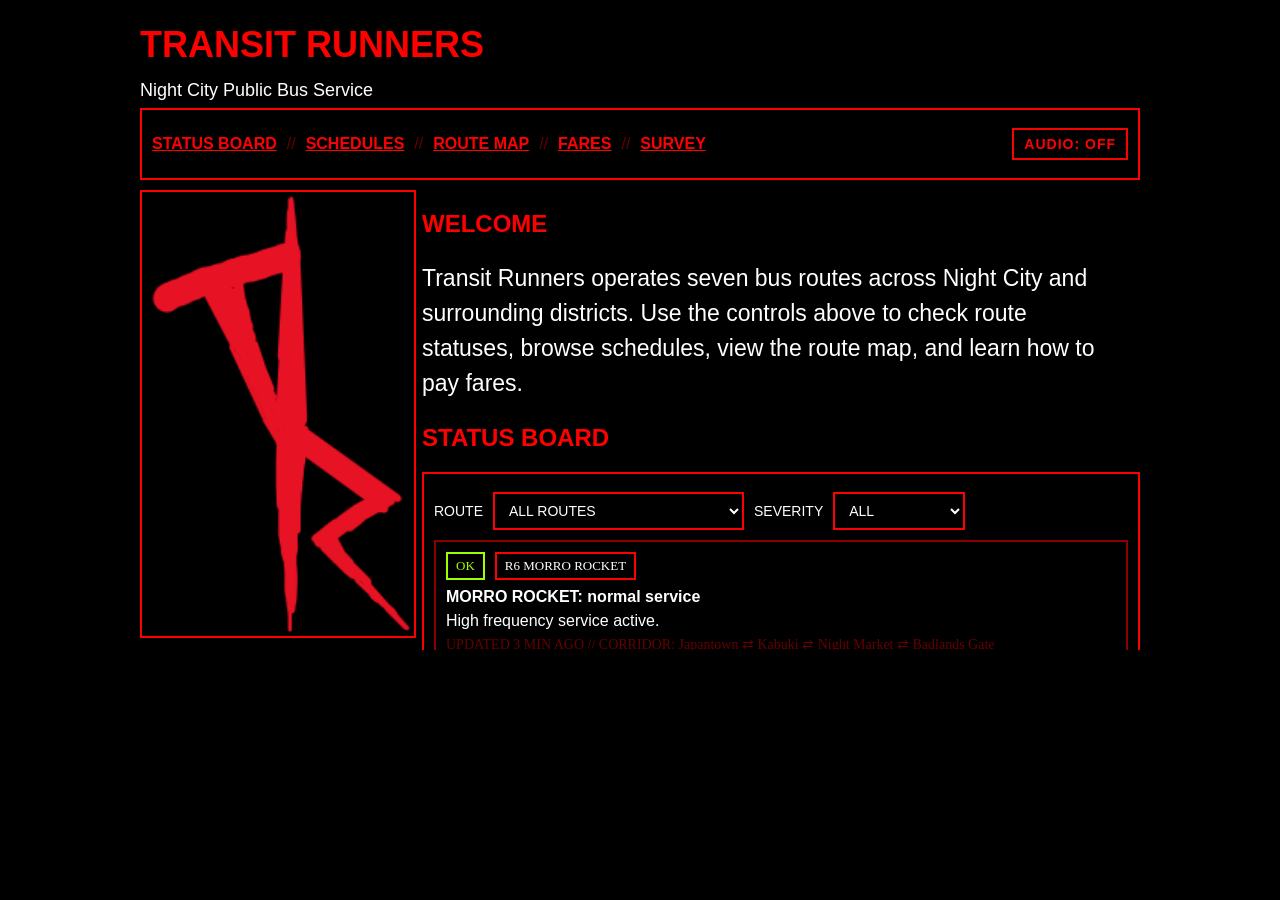
==== index.html @ 545f7b85 "Update index.html UPDATED PACIFICA COASTER" ====
<!doctype html>
<html lang="en">

<head>
  <meta charset="utf-8" />
  <meta name="viewport" content="width=device-width, initial-scale=1" />
  <title>Transit Runners // Night City</title>
  <link rel="stylesheet" href="./tr_styles.css" />
</head>

<body>

  <div class="header">

    <!-- Simple header banner (no external assets required) -->
    <div class="header-text">
      <h1>TRANSIT RUNNERS</h1>
      <p>Night City Public Bus Service</p>
      <div id="fareToast" class="fare-toast">
        Added to User Device.
      </div>
    </div>

    <!-- header ui -->
    <div class="ui">
      <div class="ui-row">
        <a href="#status" style="color:rgb(255, 0, 0);font-weight:700;">STATUS BOARD</a>
        <span style="color:rgb(100, 0, 0);">//</span>
        <a href="#schedules" style="color:rgb(255, 0, 0);font-weight:700;">SCHEDULES</a>
        <span style="color:rgb(100, 0, 0);">//</span>
        <a href="#map" style="color:rgb(255, 0, 0);font-weight:700;">ROUTE MAP</a>
        <span style="color:rgb(100, 0, 0);">//</span>
        <a href="#fares" style="color:rgb(255, 0, 0);font-weight:700;">FARES</a>
        <span style="color:rgb(100, 0, 0);">//</span>
        <a href="https://docs.google.com/forms/d/e/1FAIpQLSess6cT2jO8zzrvRsnrde0Fqf49QM35AOYgFdhbedmmpS8xSg/viewform?usp=dialog " style="color:rgb(255, 0, 0);font-weight:700;" 
        target="_blank" rel="noopener noreferrer">SURVEY</a>
        <button id="audioToggle" class="uiBtn" type="button" aria-pressed="false">AUDIO: OFF</button>
      </div>
      <audio id="bgm" preload="auto" loop>
        <source src="mondamusic-synthwave-retro-80s-491697.mp3" type="audio/mpeg">
      </audio>
    </div>
  </div>

  <!-- left image -->
    <div class="left-image">
        <img src="TR_Logo.png" alt="Transit Runners poster">
    </div>
    
  <main>
    <!-- Main column -->
    <section class="main-text">
      <div class="welcome-wrap">
        <h2>WELCOME</h2>
        <p>
          Transit Runners operates seven bus routes across Night City and surrounding districts.
          Use the controls above to check route statuses, browse schedules, view the route map, and learn how to pay fares.
        </p>
      </div>
    <!--section class="main-text">
      <h2>WELCOME</h2>
      <p>
        Transit Runners operates seven core bus routes across Night City and surrounding districts.
        Use the controls above to check route statuses, browse schedules, view the route map, and learn how to pay fares.
  </p-->
      
      <h2 id="status">STATUS BOARD</h2>
      <div class="ui">
        <div class="ui-row">
          <label for="filterRoute">ROUTE</label>
          <select id="filterRoute"></select>

          <label for="filterSeverity">SEVERITY</label>
          <select id="filterSeverity">
            <option value="ALL">ALL</option>
            <option value="OK">OK</option>
            <option value="ADVISORY">ADVISORY</option>
            <option value="DELAY">DELAY</option>
            <option value="SUSPENDED">SUSPENDED</option>
          </select>

        </div>

        <div id="board"></div>
       
      </div>

      <h2 id="schedules">ROUTE SCHEDULES</h2>
      <div class="ui">
        <div class="ui-row">
          <label for="routeSelect">ROUTE</label>
          <select id="routeSelect"></select>
        </div>

        <div class="meta" id="scheduleMeta"></div>

        <div class="tableWrap">
           <table id="scheduleTable"></table>
        </div>

      </div>

      <h2 id="map">SERVICE MAP</h2>
      <div class="map">
        <div class="mapStack" id="mapStack">
          <!-- Bottom map (revealed when slider is right) -->
          <img class="mapLayer mapBottom" src="NC_Map.png" alt="Base route map" />

          <!-- Top map (fades out as slider moves right) -->
          <img class="mapLayer mapTop" id="mapTop" src="NC_Map_nobus.png" alt="Overlay route map" />
        </div>

        <div class="mapSliderWrap">
          <span class="mapSide mapLeft">NCART</span>

          <input id="mapOpacity" type="range" min="0" max="100" value="0" />

          <span class="mapSide mapRight">BUS</span>
        </div>
      </div>

      <h2 id="fares">FARES AND PAYMENT</h2>
      <div class="ui">
        <div class="fare-buttons">
            <span class="uiBtn fare-pill">ONE-WAY: €$ 0.75</span>
            <span class="uiBtn fare-pill">DAY PASS: €$ 3.00</span>
            <span class="uiBtn fare-pill">MONTHLY: €$ 45.00</span>
        </div>
        <p>
          <b style="color:rgb(255, 0, 0);">PAYMENT METHODS</b><br/>
          • Tripper Card: purchase and reload at Transit Runner Kiosks<br/>
          • QR Code: purchase ticket on Transit Runner Website<br/>
          • Cyberware Smart Link: direct Eurodollar transfer
        </p>
        <p>
          <b style="color:rgb(255, 0, 0);">INFORMATION</b><br/>
          Student and Senior Discount: €$ 0.25<br/>
          Daily fares capped at Day Pass rate
        </p>
        <p>
          <b style="color:rgb(255, 0, 0);">FARE EVADERS WILL BE SUBJECT TO ARREST</b>
        </p>   
      </div>

      <p id="bottom-text">TRANSIT RUNNERS //</p>
      <p id="bottom-text">CONNECTING PEOPLE LIKE YOU TO NIGHT CITY</p>
    </section>
  </main>

  <script>
    const $ = (s) => document.querySelector(s);
    const pad2 = (n) => String(n).padStart(2, "0");

    const routes = [
      { id:"R1", name:"WATSON WAGON", corridor:"Salinas ⇄ Longshore",
        stops:["SALINAS / RAYMOND","DRAKE / EISENHOWER","DRAKE / KNOLL","KENNEDY / LONGSHORE","INDUSTRIAL / INGOLSTADT","EISENHOWER / LONGSHORE","EISENHOWER / INDUSTRIAL","SALINAS / RAYMOND"],
        headways:{WEEKDAY:"30-35 min", WEEKEND:"12–15 min", NIGHT:"20–25 min"},
        timetable:{
          WEEKDAY:[
            ["00:00","00:15","00:20","00:25","00:35","00:47","00:52","01:00"],
            ["00:30","00:45","00:50","00:55","01:05","01:17","01:22","01:30"],
            ["01:05","01:20","01:25","01:30","01:40","01:52","01:57","02:05"],
            ["01:35","01:50","01:55","02:00","02:10","02:22","02:27","02:35"],
            ["02:10","02:25","02:30","02:35","02:45","02:57","03:02","03:10"],
            ["02:40","02:55","03:00","03:05","03:15","03:27","03:32","03:40"],
            ["03:15","03:30","03:35","03:40","03:50","04:02","04:07","04:15"],
            ["03:45","04:00","04:05","04:10","04:20","04:32","04:37","04:45"],
            ["04:20","04:35","04:40","04:45","04:55","05:07","05:12","05:20"],
            ["04:50","05:05","05:10","05:15","05:25","05:37","05:42","05:50"],
            ["05:25","05:40","05:45","05:50","06:00","06:12","06:17","06:25"],
            ["05:55","06:10","06:15","06:20","06:30","06:42","06:47","06:55"],
            ["06:30","06:45","06:50","06:55","07:05","07:17","07:22","07:30"],
            ["07:00","07:15","07:20","07:25","07:35","07:47","07:52","08:00"],
            ["07:35","07:50","07:55","08:00","08:10","08:22","08:27","08:35"],
            ["08:05","08:20","08:25","08:30","08:40","08:52","08:57","09:05"],
            ["08:40","08:55","09:00","09:05","09:15","09:27","09:32","09:40"],
            ["09:10","09:25","09:30","09:35","09:45","09:57","10:02","10:10"],
            ["09:45","10:00","10:05","10:10","10:20","10:32","10:37","10:45"],
            ["10:15","10:30","10:35","10:40","10:50","11:02","11:07","11:15"],
            ["10:50","11:05","11:10","11:15","11:25","11:37","11:42","11:50"],
            ["11:20","11:35","11:40","11:45","11:55","12:07","12:12","12:20"],
            ["11:55","12:10","12:15","12:20","12:30","12:42","12:47","12:55"],
            ["12:25","12:40","12:45","12:50","13:00","13:12","13:17","13:25"],
            ["13:00","13:15","13:20","13:25","13:35","13:47","13:52","14:00"],
            ["13:30","13:45","13:50","13:55","14:05","14:17","14:22","14:30"],
            ["14:05","14:20","14:25","14:30","14:40","14:52","14:57","15:05"],
            ["14:35","14:50","14:55","15:00","15:10","15:22","15:27","15:35"],
            ["15:10","15:25","15:30","15:35","15:45","15:57","16:02","16:10"],
            ["15:40","15:55","16:00","16:05","16:15","16:27","16:32","16:40"],
            ["16:15","16:30","16:35","16:40","16:50","17:02","17:07","17:15"],
            ["16:45","17:00","17:05","17:10","17:20","17:32","17:37","17:45"],
            ["17:20","17:35","17:40","17:45","17:55","18:07","18:12","18:20"],
            ["17:50","18:05","18:10","18:15","18:25","18:37","18:42","18:50"],
            ["18:25","18:40","18:45","18:50","19:00","19:12","19:17","19:25"],
            ["18:55","19:10","19:15","19:20","19:30","19:42","19:47","19:55"],
            ["19:30","19:45","19:50","19:55","20:05","20:17","20:22","20:30"],
            ["20:00","20:15","20:20","20:25","20:35","20:47","20:52","21:00"],
            ["20:35","20:50","20:55","21:00","21:10","21:22","21:27","21:35"],
            ["21:05","21:20","21:25","21:30","21:40","21:52","21:57","22:05"],
            ["21:40","21:55","22:00","22:05","22:15","22:27","22:32","22:40"],
            ["22:10","22:25","22:30","22:35","22:45","22:57","23:02","23:10"],
            ["22:45","23:00","23:05","23:10","23:20","23:32","23:37","23:45"],
            ["23:15","23:30","23:35","23:40","23:50","00:02","00:07","00:15"]
          ],
          WEEKEND:[["06:00","06:15","06:30","06:45","07:00","07:15"],["08:00","08:15","08:30","08:45","09:00","09:15"]],
          NIGHT:[["21:30","21:55","22:20","22:45","23:10","23:35"],["00:00","00:25","00:50","01:15","01:40","02:05"]],
        }
      },
      { id:"R2", name:"WESTBROOK CONNECTOR", corridor:"Grant ↔ Woodland",
        stops:["ACORN / GRANT","CHANNEL / MILAGRO","CHANNEL / ACORN","ACORN / WOODLAND","CHANNEL / ACORN","CHANNEL / MILAGRO","ACORN / GRANT"],
        headways:{WEEKDAY:"45-47 min", WEEKEND:"15–18 min", NIGHT:"25–30 min"},
        timetable:{
          WEEKDAY:[
            ["00:00","00:05","00:15","00:20","00:25","00:35","00:40"],
            ["00:45","00:50","01:00","01:05","01:10","01:20","01:25"],
            ["01:30","01:35","01:45","01:50","01:55","02:05","02:10"],
            ["02:15","02:20","02:30","02:35","02:40","02:50","02:55"],
            ["03:00","03:05","03:15","03:20","03:25","03:35","03:40"],
            ["03:45","03:50","04:00","04:05","04:10","04:20","04:25"],
            ["04:30","04:35","04:45","04:50","04:55","05:05","05:10"],
            ["05:15","05:20","05:30","05:35","05:40","05:50","05:55"],
            ["06:00","06:05","06:15","06:20","06:25","06:35","06:40"],
            ["06:45","06:50","07:00","07:05","07:10","07:20","07:25"],
            ["07:30","07:35","07:45","07:50","07:55","08:05","08:10"],
            ["08:15","08:20","08:30","08:35","08:40","08:50","08:55"],
            ["09:00","09:05","09:15","09:20","09:25","09:35","09:40"],
            ["09:45","09:50","10:00","10:05","10:10","10:20","10:25"],
            ["10:30","10:35","10:45","10:50","10:55","11:05","11:10"],
            ["11:15","11:20","11:30","11:35","11:40","11:50","11:55"],
            ["12:00","12:05","12:15","12:20","12:25","12:35","12:40"],
            ["12:45","12:50","13:00","13:05","13:10","13:20","13:25"],
            ["13:30","13:35","13:45","13:50","13:55","14:05","14:10"],
            ["14:15","14:20","14:30","14:35","14:40","14:50","14:55"],
            ["15:00","15:05","15:15","15:20","15:25","15:35","15:40"],
            ["15:45","15:50","16:00","16:05","16:10","16:20","16:25"],
            ["16:30","16:35","16:45","16:50","16:55","17:05","17:10"],
            ["17:15","17:20","17:30","17:35","17:40","17:50","17:55"],
            ["18:00","18:05","18:15","18:20","18:25","18:35","18:40"],
            ["18:45","18:50","19:00","19:05","19:10","19:20","19:25"],
            ["19:30","19:35","19:45","19:50","19:55","20:05","20:10"],
            ["20:15","20:20","20:30","20:35","20:40","20:50","20:55"],
            ["21:00","21:05","21:15","21:20","21:25","21:35","21:40"],
            ["21:45","21:50","22:00","22:05","22:10","22:20","22:25"],
            ["22:30","22:35","22:45","22:50","22:55","23:05","23:10"],
            ["23:15","23:20","23:30","23:35","23:40","23:50","23:55"]
          ],
          WEEKEND:[["06:10","06:28","06:46","07:04","07:22","07:40"],["10:00","10:18","10:36","10:54","11:12","11:30"]],
          NIGHT:[["21:40","22:10","22:40","23:10","23:40","00:10"],["00:40","01:10","01:40","02:10","02:40","03:10"]],
        }
      },
      { id:"R3", name:"BADLANDS BOMBER", corridor:"Grant ⇄ Rocky Ridge/Nomads",
        stops:["GRANT / PARDEY","GRANT / ACORDN","SEQUOIA / GLADSTONE","ROCKY RIDGE","NOMAD CAMP","SEQUOIA / GLADSTONE","GRANT / ACORDN","GRANT / PARDEY"],
        headways:{WEEKDAY:"20-24 min", WEEKEND:"—", NIGHT:"—"},
        timetable:{
          WEEKDAY:[
            ["00:00","00:03","00:10","00:25","00:35","00:45","00:52","00:55"],
            ["00:20","00:23","00:30","00:45","00:55","01:05","01:12","01:15"],
            ["00:40","00:43","00:50","01:05","01:15","01:25","01:32","01:35"],
            ["01:00","01:03","01:10","01:25","01:35","01:45","01:52","01:55"],
            ["01:20","01:23","01:30","01:45","01:55","02:05","02:12","02:15"],
            ["01:40","01:43","01:50","02:05","02:15","02:25","02:32","02:35"],
            ["02:00","02:03","02:10","02:25","02:35","02:45","02:52","02:55"],
            ["02:20","02:23","02:30","02:45","02:55","03:05","03:12","03:15"],
            ["02:40","02:43","02:50","03:05","03:15","03:25","03:32","03:35"],
            ["03:00","03:03","03:10","03:25","03:35","03:45","03:52","03:55"],
            ["03:20","03:23","03:30","03:45","03:55","04:05","04:12","04:15"],
            ["03:40","03:43","03:50","04:05","04:15","04:25","04:32","04:35"],
            ["04:00","04:03","04:10","04:25","04:35","04:45","04:52","04:55"],
            ["04:20","04:23","04:30","04:45","04:55","05:05","05:12","05:15"],
            ["04:40","04:43","04:50","05:05","05:15","05:25","05:32","05:35"],
            ["05:00","05:03","05:10","05:25","05:35","05:45","05:52","05:55"],
            ["05:20","05:23","05:30","05:45","05:55","06:05","06:12","06:15"],
            ["05:40","05:43","05:50","06:05","06:15","06:25","06:32","06:35"],
            ["06:00","06:03","06:10","06:25","06:35","06:45","06:52","06:55"],
            ["06:20","06:23","06:30","06:45","06:55","07:05","07:12","07:15"],
            ["06:40","06:43","06:50","07:05","07:15","07:25","07:32","07:35"],
            ["07:00","07:03","07:10","07:25","07:35","07:45","07:52","07:55"],
            ["07:20","07:23","07:30","07:45","07:55","08:05","08:12","08:15"],
            ["07:40","07:43","07:50","08:05","08:15","08:25","08:32","08:35"],
            ["08:00","08:03","08:10","08:25","08:35","08:45","08:52","08:55"],
            ["08:20","08:23","08:30","08:45","08:55","09:05","09:12","09:15"],
            ["08:40","08:43","08:50","09:05","09:15","09:25","09:32","09:35"],
            ["09:00","09:03","09:10","09:25","09:35","09:45","09:52","09:55"],
            ["09:20","09:23","09:30","09:45","09:55","10:05","10:12","10:15"],
            ["09:40","09:43","09:50","10:05","10:15","10:25","10:32","10:35"],
            ["10:00","10:03","10:10","10:25","10:35","10:45","10:52","10:55"],
            ["10:20","10:23","10:30","10:45","10:55","11:05","11:12","11:15"],
            ["10:40","10:43","10:50","11:05","11:15","11:25","11:32","11:35"],
            ["11:00","11:03","11:10","11:25","11:35","11:45","11:52","11:55"],
            ["11:20","11:23","11:30","11:45","11:55","12:05","12:12","12:15"],
            ["11:40","11:43","11:50","12:05","12:15","12:25","12:32","12:35"],
            ["12:00","12:03","12:10","12:25","12:35","12:45","12:52","12:55"],
            ["12:20","12:23","12:30","12:45","12:55","13:05","13:12","13:15"],
            ["12:40","12:43","12:50","13:05","13:15","13:25","13:32","13:35"],
            ["13:00","13:03","13:10","13:25","13:35","13:45","13:52","13:55"],
            ["13:20","13:23","13:30","13:45","13:55","14:05","14:12","14:15"],
            ["13:40","13:43","13:50","14:05","14:15","14:25","14:32","14:35"],
            ["14:00","14:03","14:10","14:25","14:35","14:45","14:52","14:55"],
            ["14:20","14:23","14:30","14:45","14:55","15:05","15:12","15:15"],
            ["14:40","14:43","14:50","15:05","15:15","15:25","15:32","15:35"],
            ["15:00","15:03","15:10","15:25","15:35","15:45","15:52","15:55"],
            ["15:20","15:23","15:30","15:45","15:55","16:05","16:12","16:15"],
            ["15:40","15:43","15:50","16:05","16:15","16:25","16:32","16:35"],
            ["16:00","16:03","16:10","16:25","16:35","16:45","16:52","16:55"],
            ["16:20","16:23","16:30","16:45","16:55","17:05","17:12","17:15"],
            ["16:40","16:43","16:50","17:05","17:15","17:25","17:32","17:35"],
            ["17:00","17:03","17:10","17:25","17:35","17:45","17:52","17:55"],
            ["17:20","17:23","17:30","17:45","17:55","18:05","18:12","18:15"],
            ["17:40","17:43","17:50","18:05","18:15","18:25","18:32","18:35"],
            ["18:00","18:03","18:10","18:25","18:35","18:45","18:52","18:55"],
            ["18:20","18:23","18:30","18:45","18:55","19:05","19:12","19:15"],
            ["18:40","18:43","18:50","19:05","19:15","19:25","19:32","19:35"],
            ["19:00","19:03","19:10","19:25","19:35","19:45","19:52","19:55"],
            ["19:20","19:23","19:30","19:45","19:55","20:05","20:12","20:15"],
            ["19:40","19:43","19:50","20:05","20:15","20:25","20:32","20:35"],
            ["20:00","20:03","20:10","20:25","20:35","20:45","20:52","20:55"],
            ["20:20","20:23","20:30","20:45","20:55","21:05","21:12","21:15"],
            ["20:40","20:43","20:50","21:05","21:15","21:25","21:32","21:35"],
            ["21:00","21:03","21:10","21:25","21:35","21:45","21:52","21:55"],
            ["21:20","21:23","21:30","21:45","21:55","22:05","22:12","22:15"],
            ["21:40","21:43","21:50","22:05","22:15","22:25","22:32","22:35"],
            ["22:00","22:03","22:10","22:25","22:35","22:45","22:52","22:55"],
            ["22:20","22:23","22:30","22:45","22:55","23:05","23:12","23:15"],
            ["22:40","22:43","22:50","23:05","23:15","23:25","23:32","23:35"],
            ["23:00","23:03","23:10","23:25","23:35","23:45","23:52","23:55"],
            ["23:20","23:23","23:30","23:45","23:55","00:05","00:12","00:15"],
            ["23:40","23:43","23:50","00:05","00:15","00:25","00:32","00:35"]
          ],
          WEEKEND:[["08:00","08:20","08:40","09:00"],["10:40","11:00","11:20","11:40"]],
          NIGHT:[["—","—","—","—"]],
        }
      },
      { id:"R4", name:"SANTO DOMINGO LOOP", corridor:"MLK ⇄ Gibson",
        stops:["MLK / MALLAGRA","GLADSTONE / VENICE","PHEASANT / CARSON","WOODHAVEN / GIBSON","CARSEN / GIBSON", "MLK / MALLAGRA"],
        headways:{WEEKDAY:"35-40 min", WEEKEND:"18 min", NIGHT:"30 min"},
        timetable:{
          WEEKDAY:[
                  ["00:00","00:05","00:12","00:19","00:25","00:30"],
                  ["00:35","00:40","00:47","00:54","01:00","01:05"],
                  ["01:10","01:15","01:22","01:29","01:35","01:40"],
                  ["01:45","01:50","01:57","02:04","02:10","02:15"],
                  ["02:20","02:25","02:32","02:39","02:45","02:50"],
                  ["02:55","03:00","03:07","03:14","03:20","03:25"],
                  ["03:30","03:35","03:42","03:49","03:55","04:00"],
                  ["04:05","04:10","04:17","04:24","04:30","04:35"],
                  ["04:40","04:45","04:52","04:59","05:05","05:10"],
                  ["05:15","05:20","05:27","05:34","05:40","05:45"],
                  ["05:50","05:55","06:02","06:09","06:15","06:20"],
                  ["06:25","06:30","06:37","06:44","06:50","06:55"],
                  ["07:00","07:05","07:12","07:19","07:25","07:30"],
                  ["07:35","07:40","07:47","07:54","08:00","08:05"],
                  ["08:10","08:15","08:22","08:29","08:35","08:40"],
                  ["08:45","08:50","08:57","09:04","09:10","09:15"],
                  ["09:20","09:25","09:32","09:39","09:45","09:50"],
                  ["09:55","10:00","10:07","10:14","10:20","10:25"],
                  ["10:30","10:35","10:42","10:49","10:55","11:00"],
                  ["11:05","11:10","11:17","11:24","11:30","11:35"],
                  ["11:40","11:45","11:52","11:59","12:05","12:10"],
                  ["12:15","12:20","12:27","12:34","12:40","12:45"],
                  ["12:50","12:55","13:02","13:09","13:15","13:20"],
                  ["13:25","13:30","13:37","13:44","13:50","13:55"],
                  ["14:00","14:05","14:12","14:19","14:25","14:30"],
                  ["14:35","14:40","14:47","14:54","15:00","15:05"],
                  ["15:10","15:15","15:22","15:29","15:35","15:40"],
                  ["15:45","15:50","15:57","16:04","16:10","16:15"],
                  ["16:20","16:25","16:32","16:39","16:45","16:50"],
                  ["16:55","17:00","17:07","17:14","17:20","17:25"],
                  ["17:30","17:35","17:42","17:49","17:55","18:00"],
                  ["18:05","18:10","18:17","18:24","18:30","18:35"],
                  ["18:40","18:45","18:52","18:59","19:05","19:10"],
                  ["19:15","19:20","19:27","19:34","19:40","19:45"],
                  ["19:50","19:55","20:02","20:09","20:15","20:20"],
                  ["20:25","20:30","20:37","20:44","20:50","20:55"],
                  ["21:00","21:05","21:12","21:19","21:25","21:30"],
                  ["21:35","21:40","21:47","21:54","22:00","22:05"],
                  ["22:10","22:15","22:22","22:29","22:35","22:40"],
                  ["22:45","22:50","22:57","23:04","23:10","23:15"],
                  ["23:20","23:25","23:32","23:39","23:45","23:50"]
                  ],
          WEEKEND:[["06:30","06:48","07:06","07:24","07:42"],["11:00","11:18","11:36","11:54","12:12"]],
          NIGHT:[["22:00","22:30","23:00","23:30","00:00"],["00:30","01:00","01:30","02:00","02:30"]],
        }
      },
      { id:"R5", name:"PACIFICA COASTER", corridor:"Petrochem ⇄ Biotechnica ⇄ Potomac",
        stops:["PETROCHEM STADIUM","PACIFIC / ROCKAWAY","PACIFIC / ECDM","BIOTECHNICA FLATS","PACIFIC / ECDM",
               "APPIAN / SUNSET","ROCKWAK / POTOMAC","POTOMAC / PACIFIC","STONEBEACH / RIO BENITO","PETROCHEM STADIUM"],
        headways:{WEEKDAY:"20–23 min", WEEKEND:"10–12 min", NIGHT:"18–22 min"},
        timetable:{
          WEEKDAY:[
            ["00:00","00:02","00:07","00:10","00:30","00:33","00:38","00:40","00:42","00:45","00:50"],
            ["00:20","00:22","00:27","00:30","00:50","00:53","00:58","01:00","01:02","01:05","01:10"],
            ["00:40","00:42","00:47","00:50","01:10","01:13","01:18","01:20","01:22","01:25","01:30"],
            ["01:00","01:02","01:07","01:10","01:30","01:33","01:38","01:40","01:42","01:45","01:50"],
            ["01:20","01:22","01:27","01:30","01:50","01:53","01:58","02:00","02:02","02:05","02:10"],
            ["01:40","01:42","01:47","01:50","02:10","02:13","02:18","02:20","02:22","02:25","02:30"],
            ["02:00","02:02","02:07","02:10","02:30","02:33","02:38","02:40","02:42","02:45","02:50"],
            ["02:20","02:22","02:27","02:30","02:50","02:53","02:58","03:00","03:02","03:05","03:10"],
            ["02:40","02:42","02:47","02:50","03:10","03:13","03:18","03:20","03:22","03:25","03:30"],
            ["03:00","03:02","03:07","03:10","03:30","03:33","03:38","03:40","03:42","03:45","03:50"],
            ["03:20","03:22","03:27","03:30","03:50","03:53","03:58","04:00","04:02","04:05","04:10"],
            ["03:40","03:42","03:47","03:50","04:10","04:13","04:18","04:20","04:22","04:25","04:30"],
            ["04:00","04:02","04:07","04:10","04:30","04:33","04:38","04:40","04:42","04:45","04:50"],
            ["04:20","04:22","04:27","04:30","04:50","04:53","04:58","05:00","05:02","05:05","05:10"],
            ["04:40","04:42","04:47","04:50","05:10","05:13","05:18","05:20","05:22","05:25","05:30"],
            ["05:00","05:02","05:07","05:10","05:30","05:33","05:38","05:40","05:42","05:45","05:50"],
            ["05:20","05:22","05:27","05:30","05:50","05:53","05:58","06:00","06:02","06:05","06:10"],
            ["05:40","05:42","05:47","05:50","06:10","06:13","06:18","06:20","06:22","06:25","06:30"],
            ["06:00","06:02","06:07","06:10","06:30","06:33","06:38","06:40","06:42","06:45","06:50"],
            ["06:20","06:22","06:27","06:30","06:50","06:53","06:58","07:00","07:02","07:05","07:10"],
            ["06:40","06:42","06:47","06:50","07:10","07:13","07:18","07:20","07:22","07:25","07:30"],
            ["07:00","07:02","07:07","07:10","07:30","07:33","07:38","07:40","07:42","07:45","07:50"],
            ["07:20","07:22","07:27","07:30","07:50","07:53","07:58","08:00","08:02","08:05","08:10"],
            ["07:40","07:42","07:47","07:50","08:10","08:13","08:18","08:20","08:22","08:25","08:30"],
            ["08:00","08:02","08:07","08:10","08:30","08:33","08:38","08:40","08:42","08:45","08:50"],
            ["08:20","08:22","08:27","08:30","08:50","08:53","08:58","09:00","09:02","09:05","09:10"],
            ["08:40","08:42","08:47","08:50","09:10","09:13","09:18","09:20","09:22","09:25","09:30"],
            ["09:00","09:02","09:07","09:10","09:30","09:33","09:38","09:40","09:42","09:45","09:50"],
            ["09:20","09:22","09:27","09:30","09:50","09:53","09:58","10:00","10:02","10:05","10:10"],
            ["09:40","09:42","09:47","09:50","10:10","10:13","10:18","10:20","10:22","10:25","10:30"],
            ["10:00","10:02","10:07","10:10","10:30","10:33","10:38","10:40","10:42","10:45","10:50"],
            ["10:20","10:22","10:27","10:30","10:50","10:53","10:58","11:00","11:02","11:05","11:10"],
            ["10:40","10:42","10:47","10:50","11:10","11:13","11:18","11:20","11:22","11:25","11:30"],
            ["11:00","11:02","11:07","11:10","11:30","11:33","11:38","11:40","11:42","11:45","11:50"],
            ["11:20","11:22","11:27","11:30","11:50","11:53","11:58","12:00","12:02","12:05","12:10"],
            ["11:40","11:42","11:47","11:50","12:10","12:13","12:18","12:20","12:22","12:25","12:30"],
            ["12:00","12:02","12:07","12:10","12:30","12:33","12:38","12:40","12:42","12:45","12:50"],
            ["12:20","12:22","12:27","12:30","12:50","12:53","12:58","13:00","13:02","13:05","13:10"],
            ["12:40","12:42","12:47","12:50","13:10","13:13","13:18","13:20","13:22","13:25","13:30"],
            ["13:00","13:02","13:07","13:10","13:30","13:33","13:38","13:40","13:42","13:45","13:50"],
            ["13:20","13:22","13:27","13:30","13:50","13:53","13:58","14:00","14:02","14:05","14:10"],
            ["13:40","13:42","13:47","13:50","14:10","14:13","14:18","14:20","14:22","14:25","14:30"],
            ["14:00","14:02","14:07","14:10","14:30","14:33","14:38","14:40","14:42","14:45","14:50"],
            ["14:20","14:22","14:27","14:30","14:50","14:53","14:58","15:00","15:02","15:05","15:10"],
            ["14:40","14:42","14:47","14:50","15:10","15:13","15:18","15:20","15:22","15:25","15:30"],
            ["15:00","15:02","15:07","15:10","15:30","15:33","15:38","15:40","15:42","15:45","15:50"],
            ["15:20","15:22","15:27","15:30","15:50","15:53","15:58","16:00","16:02","16:05","16:10"],
            ["15:40","15:42","15:47","15:50","16:10","16:13","16:18","16:20","16:22","16:25","16:30"],
            ["16:00","16:02","16:07","16:10","16:30","16:33","16:38","16:40","16:42","16:45","16:50"],
            ["16:20","16:22","16:27","16:30","16:50","16:53","16:58","17:00","17:02","17:05","17:10"],
            ["16:40","16:42","16:47","16:50","17:10","17:13","17:18","17:20","17:22","17:25","17:30"],
            ["17:00","17:02","17:07","17:10","17:30","17:33","17:38","17:40","17:42","17:45","17:50"],
            ["17:20","17:22","17:27","17:30","17:50","17:53","17:58","18:00","18:02","18:05","18:10"],
            ["17:40","17:42","17:47","17:50","18:10","18:13","18:18","18:20","18:22","18:25","18:30"],
            ["18:00","18:02","18:07","18:10","18:30","18:33","18:38","18:40","18:42","18:45","18:50"],
            ["18:20","18:22","18:27","18:30","18:50","18:53","18:58","19:00","19:02","19:05","19:10"],
            ["18:40","18:42","18:47","18:50","19:10","19:13","19:18","19:20","19:22","19:25","19:30"],
            ["19:00","19:02","19:07","19:10","19:30","19:33","19:38","19:40","19:42","19:45","19:50"],
            ["19:20","19:22","19:27","19:30","19:50","19:53","19:58","20:00","20:02","20:05","20:10"],
            ["19:40","19:42","19:47","19:50","20:10","20:13","20:18","20:20","20:22","20:25","20:30"],
            ["20:00","20:02","20:07","20:10","20:30","20:33","20:38","20:40","20:42","20:45","20:50"],
            ["20:20","20:22","20:27","20:30","20:50","20:53","20:58","21:00","21:02","21:05","21:10"],
            ["20:40","20:42","20:47","20:50","21:10","21:13","21:18","21:20","21:22","21:25","21:30"],
            ["21:00","21:02","21:07","21:10","21:30","21:33","21:38","21:40","21:42","21:45","21:50"],
            ["21:20","21:22","21:27","21:30","21:50","21:53","21:58","22:00","22:02","22:05","22:10"],
            ["21:40","21:42","21:47","21:50","22:10","22:13","22:18","22:20","22:22","22:25","22:30"],
            ["22:00","22:02","22:07","22:10","22:30","22:33","22:38","22:40","22:42","22:45","22:50"],
            ["22:20","22:22","22:27","22:30","22:50","22:53","22:58","23:00","23:02","23:05","23:10"],
            ["22:40","22:42","22:47","22:50","23:10","23:13","23:18","23:20","23:22","23:25","23:30"],
            ["23:00","23:02","23:07","23:10","23:30","23:33","23:38","23:40","23:42","23:45","23:50"],
            ["22:40","22:42","22:47","22:50","23:10","23:13","23:18","23:20","23:22","23:25","23:30"],
            ["23:00","23:02","23:07","23:10","23:30","23:33","23:38","23:40","23:42","23:45","23:50"]
          ],
          WEEKEND:[["06:00","06:12","06:24","06:36","06:48","07:00"],["10:00","10:12","10:24","10:36","10:48","11:00"]],
          NIGHT:[["21:00","21:20","21:40","22:00","22:20","22:40"],["23:00","23:20","23:40","00:00","00:20","00:40"]],
        }
      },
      { id:"R6", name:"MORRO ROCKET", corridor:"Japantown ⇄ Kabuki ⇄ Night Market ⇄ Badlands Gate",
        stops:["JAPANTOWN","KABUKI","NIGHT MARKET","BADLANDS GATE"],
        headways:{WEEKDAY:"20 min", WEEKEND:"15–20 min", NIGHT:"30 min"},
        timetable:{
          WEEKDAY:[["06:30","06:50","07:10","07:30"],["09:10","09:30","09:50","10:10"]],
          WEEKEND:[["08:00","08:20","08:40","09:00"],["12:00","12:20","12:40","13:00"]],
          NIGHT:[["22:30","23:00","23:30","00:00"],["00:30","01:00","01:30","02:00"]],
        }
      },
    ];

    const alerts = [
      { routeId:"R5", severity:"DELAY", delayMin:42, title:"PACIFICA COASTER: hijacked bus", 
       body:"Bus 530 hacked by Voodoo Boys. NCPD Netrunner team in pursuit.", updatedAt: Date.now() - 7*60*1000 },
      { routeId:"R2", severity:"ADVISORY", delayMin:0, title:"WESTBROOK CONNECTOR: stop skipped", 
       body:"Silver Pixel stop closed. Use Eurodine stop.", updatedAt: Date.now() - 22*60*1000 },
      { routeId:"R1", severity:"ADVISORY", delayMin:3, title:"WATSON WAGON: hostage situation", 
       body:"MaxTac operation in Northside. Service rerouted.", updatedAt: Date.now() - 15*60*1000 },
      { routeId:"R3", severity:"ADVISORY", delayMin:5, title:"BADLANDS BOMBER: dust storm", 
       body:"Poor visiblity between Sunset and Rocky Ridge stops. Service slowed.", updatedAt: Date.now() - 31*60*1000 },
      { routeId:"R6", severity:"OK", delayMin:0, title:"MORRO ROCKET: normal service", 
       body:"High frequency service active.", updatedAt: Date.now() - 3*60*1000 },
      { routeId:"R4", severity:"DELAY", delayMin:60, title:"SANTO DOMINGO LOOP: bus breakdown", 
       body:"Bus 428 stranded at Carsten Ave Bridge. TR Maintenance crew deployed.", updatedAt: Date.now() - 56*60*1000 },
    ];

    function routeById(id){ 
      return routes.find(r => r.id === id); 
    }

    function tickClock(){
      const d = new Date();
      const clock = $("#clock");
      const last = $("#lastUpdate");

      if (clock) clock.textContent = `SYNC: ${pad2(d.getHours())}:${pad2(d.getMinutes())}:${pad2(d.getSeconds())}`;
      if (last)  last.textContent  = `${pad2(d.getHours())}:${pad2(d.getMinutes())}:${pad2(d.getSeconds())}`;
    }

    function pillClass(sev){
      if(sev === "OK") return "ok";
      if(sev === "ADVISORY") return "advisory";
      if(sev === "DELAY") return "delay";
      return "suspended";
    }

    function populateSelect(sel, includeAll=false){
      sel.innerHTML = "";
      if(includeAll){
        const o = document.createElement("option");
        o.value = "ALL";
        o.textContent = "ALL ROUTES";
        sel.appendChild(o);
      }
      for(const r of routes){
        const o = document.createElement("option");
        o.value = r.id;
        o.textContent = `${r.id} ${r.name}`;
        sel.appendChild(o);
      }
    }

    function renderBoard(){
      const rf = $("#filterRoute").value;
      const sf = $("#filterSeverity").value;

      let items = [...alerts].sort((a,b)=>b.updatedAt-a.updatedAt);
      if(rf !== "ALL") items = items.filter(a=>a.routeId===rf);
      if(sf !== "ALL") items = items.filter(a=>a.severity===sf);

      const wrap = $("#board");
      wrap.innerHTML = "";

      if(!items.length){
        wrap.innerHTML = `<div class="board-item"><div><span class="pill">NO MESSAGES</span></div><div class="meta">No matching alerts for current filters.</div></div>`;
        return;
      }

      for(const a of items){
        const r = routeById(a.routeId);
        const ageMin = Math.max(0, Math.round((Date.now() - a.updatedAt)/60000));
        wrap.insertAdjacentHTML("beforeend", `
          <div class="board-item">
            <div>
              <span class="pill ${pillClass(a.severity)}">${a.severity}${a.severity==="DELAY" ? ` ~${a.delayMin} MIN` : ""}</span>
              <span class="pill">${r.id} ${r.name}</span>
            </div>
            <div style="margin-top:8px;color:white;font-family:sans-serif;font-weight:700;">${a.title}</div>
            <div style="margin-top:6px;color:white;font-family:sans-serif;">${a.body}</div>
            <div class="meta">UPDATED ${ageMin} MIN AGO // CORRIDOR: ${r.corridor}</div>
          </div>
        `);
      }
    }

    function buildSchedule(){
      const routeId = $("#routeSelect")?.value;
      const day = "WEEKDAY";
      const r = routeById(routeId);
      if(!r) return;

      const stops = r.stops;
      const trips = r.timetable?.[day] || [];
      const valid = trips.length > 0 && trips[0] && trips[0][0] !== "—";

      $("#scheduleMeta").textContent =
        `ROUTE ${r.id}: ${r.name} // DAILY SERVICE // HEADWAY ${r.headways["WEEKDAY"] || "—"} // ${r.corridor}`;
      
      const table = $("#scheduleTable");
      if(!table) return;

      if(!valid){
        table.innerHTML =
          `<thead><tr><th>STOP</th><th>NO SERVICE</th></tr></thead>
          <tbody>
            <tr>
              <td>${stops[0]}</td>
              <td>No service in this window.</td>
            </tr>
          </tbody>`;
        return;
      }

      const routeNum = r.id.replace(/\D/g, "");

      table.innerHTML =
        `<thead>
          <tr>
            <th>STOP</th>
            ${
              trips.map((_, i) => {
                const busIndex = String(i + 1).padStart(2, "0");
                return `<th>BUS ${routeNum}${busIndex}</th>`;
              }).join("")
            }
          </tr>
        </thead>

        <tbody>
          ${
            stops.map((s, stopIdx) => {
              const cells = trips.map(trip => {
                const t = trip[Math.min(stopIdx, trip.length-1)];
                return `<td>${t}</td>`;
              }).join("");
              return `<tr><td>${s}</td>${cells}</tr>`;
            }).join("")
          }
        </tbody>`;
    }

                (function headerLinksScrollMain(){
      const scroller = document.querySelector("main");
      if(!scroller) return;

      document.querySelectorAll(".header a[href^='#']").forEach(a => {
        a.addEventListener("click", (e) => {
          const hash = a.getAttribute("href");
          const target = document.querySelector(hash);
          if(!target) return;

          e.preventDefault();

          // Scroll within the main scroller
          // (scrollIntoView usually works, but this is more deterministic)
          const top = target.offsetTop;
          scroller.scrollTo({ top: top - 10, behavior: "smooth" });

          // Update the URL without triggering browser jump
          history.replaceState(null, "", hash);
        });
      });
    })();

    (function initBackgroundMusic(){
      const audio = document.getElementById("bgm");
      const btn = document.getElementById("audioToggle");
      if (!audio || !btn) return;

      // Make it feel "in-world" (adjust to taste)
      audio.volume = 0.25;

      // Restore preference
      const saved = localStorage.getItem("tr_audio_on") === "1";
      let isOn = saved;

      function syncUI(){
        btn.textContent = `AUDIO: ${isOn ? "ON" : "OFF"}`;
        btn.setAttribute("aria-pressed", String(isOn));
      }

      async function turnOn(){
        try{
          await audio.play(); // may fail until user gesture; we're calling from a click
          isOn = true;
          localStorage.setItem("tr_audio_on", "1");
          syncUI();
        }catch(e){
          // If it fails, keep it OFF and let the user try again
          isOn = false;
          localStorage.setItem("tr_audio_on", "0");
          syncUI();
          console.warn("Audio play blocked:", e);
        }
      }

      function turnOff(){
        audio.pause();
        audio.currentTime = 0; // optional: restart from beginning next time
        isOn = false;
        localStorage.setItem("tr_audio_on", "0");
        syncUI();
      }

      btn.addEventListener("click", () => {
        if (isOn) turnOff();
        else turnOn();
      });

      // Don’t autoplay; but if user previously enabled, show ON and wait for click.
      // If you want to attempt resume on first interaction anywhere:
      if (isOn){
        syncUI();
        const resumeOnce = () => {
          turnOn();
          window.removeEventListener("pointerdown", resumeOnce);
          window.removeEventListener("keydown", resumeOnce);
        };
        window.addEventListener("pointerdown", resumeOnce, { once: true });
        window.addEventListener("keydown", resumeOnce, { once: true });
      } else {
        syncUI();
      }
    })();

    (function initMapTransparency(){
      const slider = document.getElementById("mapOpacity");
      const top = document.getElementById("mapTop");
      const pct = document.getElementById("mapPct");
      if(!slider || !top) return;

      function update(){
        const v = Number(slider.value);     // 0..100
        const opacity = 1 - (v / 100);      // right = transparent
        top.style.opacity = String(opacity);

        if(pct) pct.textContent = Math.round(opacity * 100) + "%";
      }

      slider.addEventListener("input", update);
      update();
    })();

    function showFareToast(){
      const toast = document.getElementById("fareToast");
      if(!toast) return;
    
      toast.classList.add("show");
      toast.setAttribute("aria-hidden", "false");
    
      clearTimeout(window.__fareToastTimer);
      window.__fareToastTimer = setTimeout(() => {
        toast.classList.remove("show");
        toast.setAttribute("aria-hidden", "true");
      }, 1600);
    }

    // Init

    document.addEventListener("DOMContentLoaded", () => {
      populateSelect($("#filterRoute"), true);
      populateSelect($("#routeSelect"), false);
    
      $("#filterRoute").value = "ALL";
      $("#routeSelect").value = "R1";
    
      renderBoard();
      buildSchedule();
    
      $("#filterRoute")?.addEventListener("change", renderBoard);
      $("#filterSeverity")?.addEventListener("change", renderBoard);
      $("#routeSelect")?.addEventListener("change", buildSchedule);

      document.querySelectorAll(".fare-pill").forEach(pill => {
        pill.addEventListener("click", showFareToast);
    
        pill.addEventListener("keydown", (e) => {
          if(e.key === "Enter" || e.key === " "){
            e.preventDefault();
            showFareToast();
          }
        });
      });
    
      tickClock();
      setInterval(tickClock, 1000);
    });


  </script>

</body>

</html>
---- tr_styles.css ----
/* ===== Pinned layout controls ===== */
:root{
    --frame-w: 1000px;     /* your main width */
    --frame-h: 460px;     /* your main height */
    --header-h: 175px;    /* adjust if your header is taller/shorter */
    --rail-w: 272px;      /* left image "rail" width */
    --gap: 10px;           /* set to 10px if you want a small gap */
}

html, body { 
    height: 100%; 
    overflow: hidden; 
}

/* Stop the page from scrolling; ONLY main will scroll */
body {
    background-color: black;
    width: var(--frame-w);
    margin: 0 auto;
    /*height: 100vh;*/
    overflow: hidden;     /* key change */
}

/* Freeze header */
.header{
    position: fixed;
    top: 0;
    left: calc((100vw - var(--frame-w)) / 2);
    transform: none;
    width: var(--frame-w);
    z-index: 1000;
    /* keep it readable over content */
    background: rgba(0, 0, 0, 0.85);
}


.header-text h1 {
    color: rgb(255, 0, 0);
    font-size: 36px;
    font-family: sans-serif;
}

.header-text p {
    color: white;
    font-size: 18px;
    line-height: 0px;
    font-family: sans-serif;
}

/* Put the audio button on the far right of the header UI row */
.header #audioToggle{
  margin-left: auto;
}
.uiBtn{
  border: 2px solid rgb(255,0,0);
  background: rgba(0,0,0,.4);
  color: rgb(255,0,0);
  padding: 6px 10px;
  font-weight: 800;
  letter-spacing: 1px;
  cursor: pointer;
}

.uiBtn:hover{
  background: rgb(255,0,0);
  color: black;
}

/* Freeze left image */
.left-image{
  position: fixed;
  top: var(--header-h);
  /* pin to the LEFT EDGE of the centered frame */
  left: calc((100vw - var(--frame-w)) / 2);
  transform: none;
  width: var(--rail-w);
  margin-top: 15px;
  border: 2px solid rgb(255, 0, 0);
  background: rgba(0,0,0,.4);
  z-index: 900;
}

/* Make image fit the rail cleanly */
.left-image img{
  width: 100%;
  height: auto;
  display: block;
}

/* main is the scrolling region */
main{
  position: fixed;               /* key change */
  top: var(--header-h);
  left: calc((100vw - var(--frame-w)) / 2);
  transform: none;
  width: var(--frame-w);
  height: var(--frame-h);
  overflow-y: scroll;           /* always reserve scrollbar */
  scrollbar-gutter: stable;     /* prevent layout shift when scrollbar toggles */
  overflow-x: hidden;
  padding-top: 15px;             /* same as your original offsets */
}

::-webkit-scrollbar {
    width: 10px;
  }
  
::-webkit-scrollbar-track {
    background: rgb(255, 255, 255);
  }
  
::-webkit-scrollbar-thumb {
    background: rgb(255, 0, 0);
  }

/* Make section start exactly at the right edge of the rail */
section{
  position: relative;
  margin-left: calc(var(--rail-w) + var(--gap)); /* meets the image */
  width: calc(var(--frame-w) - var(--rail-w) - var(--gap));
  margin-top: 15px;
}

.welcome-wrap{
  padding-right: 18px;
  box-sizing: border-box;
}

.main-text p {
    color: white;
    font-size: 23px;
    line-height: 35px;
    font-family: sans-serif;
}

.main-text h2 {
    color: rgb(255, 0, 0);
    font-family: sans-serif;
}

#bottom-text {
    color: rgb(100, 0, 0);
    font-size: 25px;
    line-height: 10px;
    font-family: sans-serif;
}
#comments h3 {
    color: rgb(255, 0, 0);
    font-family: sans-serif;
}

#comments p{
    color: white;
    font-family: sans-serif;
}

#status {
    color: rgb(255, 0, 0);
    font-weight:700;
}

/* Adding some UI stuff */
.ui {
    margin-top: 10px;
    border: 2px solid rgb(255, 0, 0);
    padding: 10px;
    background: rgba(0,0,0,.6);
}

.ui-row{
    display:flex;
    gap:10px;
    flex-wrap:wrap;
    align-items:center;
    margin: 8px 0;
    font-family: sans-serif;
}

label{ color:white; font-size: 14px; }

select, button, input{
    background:black;
    color:white;
    border:2px solid rgb(255, 0, 0);
    padding:8px 10px;
    font-size:14px;
}

button{
    cursor:pointer;
    color: rgb(255, 0, 0);
    font-weight:700;
}
button:hover{ filter: brightness(1.15); }

.pill{
    display:inline-block;
    padding: 4px 8px;
    border: 2px solid rgb(255, 0, 0);
    color:white;
    font-size: 13px;
    margin-right: 6px;
}
.ok{ border-color: rgb(157,255,0); color: rgb(157,255,0); }
.advisory{ border-color: #ffd400; color: #ffd400; }
.delay{ border-color: #ff9a00; color: #ff9a00; }
.suspended{ border-color: #ff3b3b; color: #ff3b3b; }

table{
    width:100%;
    border-collapse: collapse;
    margin-top: 10px;
    font-family: sans-serif;
    color:white;
}
th, td{
    border-bottom: 1px solid rgba(255, 0, 0, 0.35);
    padding: 8px 6px;
    text-align:left;
    font-size: 14px;
}
th{
    color: rgb(255, 0, 0);
    border-bottom: 2px solid rgb(255, 0, 0);
}

/* table added stuff */
.tableWrap{
  width: 100%;
  overflow-x: auto;        /* horizontal scroll */
  overflow-y: hidden;
  border: 1px solid rgba(255, 255, 255, 0);
}

/* Prevent the table from squeezing to fit */
#scheduleTable{
  width: max-content;      /* expands to content width */
  min-width: 100%;
  border-collapse: collapse;
}

/* Make header cells stay visible while horizontal scrolling (optional) */
#scheduleTable th{
  position: sticky;
  top: 0;
  z-index: 6;
  background: black;
}

/* First column body cells */
#scheduleTable th:first-child{
  position: sticky;
  left: 0;
  z-index: 7;                       /* above other cells */
  background: black;                /* must have background */
}
#scheduleTable td:first-child{
  position: sticky;
  left: 0;
  z-index: 4;
  background: black;                /* must match table background */
}

.board-item{
    border: 2px solid rgba(255, 0, 0, 0.55);
    padding: 10px;
    margin: 10px 0;
    background: rgba(0,0,0,.35);
}
.meta{
    color: rgb(100, 0, 0);
    font-size: 14px;
    margin-top: 6px;
}

/* Simple “map panel” */

.map{
    border: 2px solid rgb(255, 0, 0);
    background: rgba(0,0,0,.5);
    padding: 20px 0;
    margin-top: 10px;

    /* stack mab above slider */
    display: flex;
    flex-direction: column;  /* <-- add this */
    align-items: center;     /* <-- add this */
    justify-content: flex-start; /* optional, keeps content top-aligned */
}

/* Map overlay stack */
.mapStack{
  position: relative;
  width: 100%;
  max-width: auto;     /* adjust to fit your layout */
  aspect-ratio: 900 / 420; /* match your map’s proportions */
  overflow: hidden;
  margin: 0 auto;
}

.mapLayer{
  position: absolute;
  inset: 0;
  width: 100%;
  height: 100%;
  object-fit: contain;
  display: block;
}

.mapTop{
  opacity: 1; /* starts fully visible */
  transition: opacity 60ms linear;
}

/* slider */

.mapSliderWrap{
  margin-top: 18px;
  display: flex;
  align-items: center;
  justify-content: center;   /* centers entire slider row */
  gap: 18px;
}

.mapSide{
  color: rgb(255, 0, 0);
  font-family: sans-serif;
  font-weight: 600;
  text-align: center;
}

/* ======================================
   Cyberpunk Scrollbar-Style Slider
   ====================================== */

#mapOpacity{
  -webkit-appearance: none;
  appearance: none;
  width: 180px;
  height: 4px;
  background: black;
  border: none;
  outline: none;
  cursor: pointer;
}

/* Track (Chrome/Safari) */
#mapOpacity::-webkit-slider-runnable-track{
  height: 5px;
  background: white;
}

/* Thumb (Chrome/Safari) */
#mapOpacity::-webkit-slider-thumb{
  -webkit-appearance: none;
  appearance: none;
  width: 10px;
  height: 20px;
  background: rgb(255,0,0);
  border: none;
  margin-top: -8px; /* centers thumb */
}

/* Firefox track */
#mapOpacity::-moz-range-track{
  height: 5px;
  background: white;
  border: none;
}

/* Firefox thumb */
#mapOpacity::-moz-range-thumb{
  width: 10px;
  height: 20px;
  background: rgb(255,0,0);
  border: none;
}

/* Clickable fare buttons */
.fare-buttons{
  display: flex;
  gap: 6px;

  width: calc(100% - 20px);   /* pulls it away from scrollbar */
  margin: 0 auto;             /* keeps it centered */
}
.fare-pill{
  flex: 1 1 0;
  text-align: center;
  white-space: nowrap;

  font-family: sans-serif;   /* same as audio button */
  font-weight: 800;          /* matches uiBtn */
  letter-spacing: 1px;       /* cyberpunk UI spacing */

  font-size: 13px;
  padding: 6px 10px;
  box-sizing: border-box;
}


/* Small cyberpunk message window */
/* Wrapper so the toast positions relative to fares */
.fare-panel{
  position: relative;
}

/* System-style confirmation toast */
/* Header confirmation toast */
.fare-toast{
  position: absolute;

  right: 0;                  /* align with right side of header UI */
  top: 25%;                  /* vertical center */
  transform: translateY(-50%);

  border: 2px solid rgb(255,0,0);
  background: rgba(0,0,0,.92);
  color: rgb(255,0,0);

  padding: 6px 12px;
  font-family: sans-serif;
  font-weight: 800;
  letter-spacing: 1px;

  opacity: 0;
  pointer-events: none;

  transition: opacity .15s ease;
}

/* visible state */
.fare-toast.show{
  opacity: 1;
}

/* Your existing mobile behavior can stay,
   but update it to undo fixed positioning */
@media (max-width: 980px){
  body{ width: 100%; height: auto; overflow: auto; }
  .header{ position: static; transform: none; width: auto; background: transparent; }
  .left-image{ position: static; transform: none; width: 100%; margin-top: 10px; }
  main{ position: static; transform: none; width: 100%; height: auto; }
  section{ margin-left: 0; width: auto; }
}
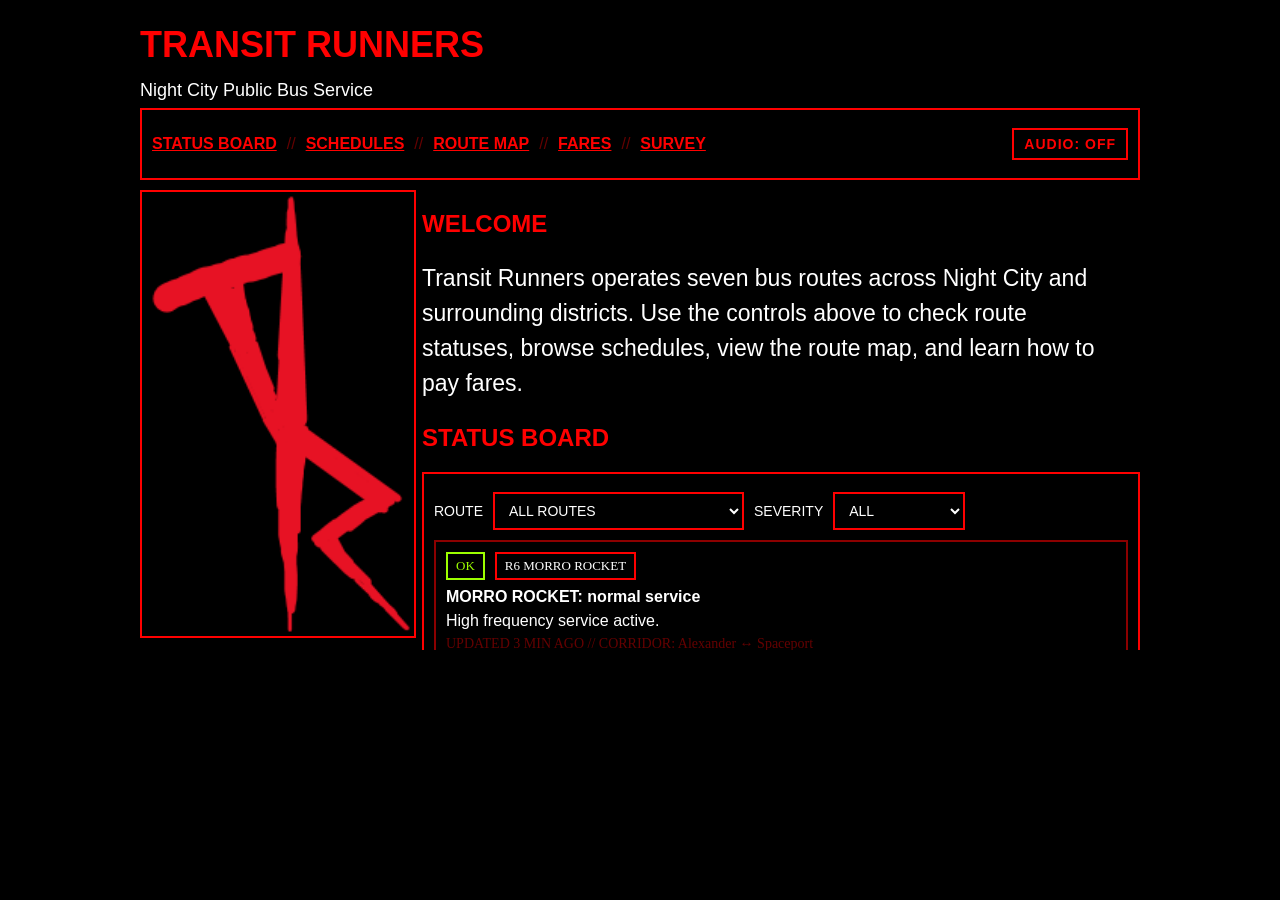
==== commit acd87eeb: "Update index.html Updated Morro Rocket" ====
--- a/index.html
+++ b/index.html
@@ -464,11 +464,84 @@
           NIGHT:[["21:00","21:20","21:40","22:00","22:20","22:40"],["23:00","23:20","23:40","00:00","00:20","00:40"]],
         }
       },
-      { id:"R6", name:"MORRO ROCKET", corridor:"Japantown ⇄ Kabuki ⇄ Night Market ⇄ Badlands Gate",
-        stops:["JAPANTOWN","KABUKI","NIGHT MARKET","BADLANDS GATE"],
-        headways:{WEEKDAY:"20 min", WEEKEND:"15–20 min", NIGHT:"30 min"},
+      { id:"R6", name:"MORRO ROCKET", corridor:"Alexander ↔ Spaceport",
+        stops:["ALEXANDER / REPUBLIC","NCX SPACEPORT"],
+        headways:{WEEKDAY:"10 min", WEEKEND:"-", NIGHT:"-"},
         timetable:{
-          WEEKDAY:[["06:30","06:50","07:10","07:30"],["09:10","09:30","09:50","10:10"]],
+          WEEKDAY:[
+            ["00:00","00:10"],
+            ["00:20","00:30"],
+            ["00:40","00:50"],
+            ["01:00","01:10"],
+            ["01:20","01:30"],
+            ["01:40","01:50"],
+            ["02:00","02:10"],
+            ["02:20","02:30"],
+            ["02:40","02:50"],
+            ["03:00","03:10"],
+            ["03:20","03:30"],
+            ["03:40","03:50"],
+            ["04:00","04:10"],
+            ["04:20","04:30"],
+            ["04:40","04:50"],
+            ["05:00","05:10"],
+            ["05:20","05:30"],
+            ["05:40","05:50"],
+            ["06:00","06:10"],
+            ["06:20","06:30"],
+            ["06:40","06:50"],
+            ["07:00","07:10"],
+            ["07:20","07:30"],
+            ["07:40","07:50"],
+            ["08:00","08:10"],
+            ["08:20","08:30"],
+            ["08:40","08:50"],
+            ["09:00","09:10"],
+            ["09:20","09:30"],
+            ["09:40","09:50"],
+            ["10:00","10:10"],
+            ["10:20","10:30"],
+            ["10:40","10:50"],
+            ["11:00","11:10"],
+            ["11:20","11:30"],
+            ["11:40","11:50"],
+            ["12:00","12:10"],
+            ["12:20","12:30"],
+            ["12:40","12:50"],
+            ["13:00","13:10"],
+            ["13:20","13:30"],
+            ["13:40","13:50"],
+            ["14:00","14:10"],
+            ["14:20","14:30"],
+            ["14:40","14:50"],
+            ["15:00","15:10"],
+            ["15:20","15:30"],
+            ["15:40","15:50"],
+            ["16:00","16:10"],
+            ["16:20","16:30"],
+            ["16:40","16:50"],
+            ["17:00","17:10"],
+            ["17:20","17:30"],
+            ["17:40","17:50"],
+            ["18:00","18:10"],
+            ["18:20","18:30"],
+            ["18:40","18:50"],
+            ["19:00","19:10"],
+            ["19:20","19:30"],
+            ["19:40","19:50"],
+            ["20:00","20:10"],
+            ["20:20","20:30"],
+            ["20:40","20:50"],
+            ["21:00","21:10"],
+            ["21:20","21:30"],
+            ["21:40","21:50"],
+            ["22:00","22:10"],
+            ["22:20","22:30"],
+            ["22:40","22:50"],
+            ["23:00","23:10"],
+            ["23:20","23:30"],
+            ["23:40","23:50"]
+          ],
           WEEKEND:[["08:00","08:20","08:40","09:00"],["12:00","12:20","12:40","13:00"]],
           NIGHT:[["22:30","23:00","23:30","00:00"],["00:30","01:00","01:30","02:00"]],
         }
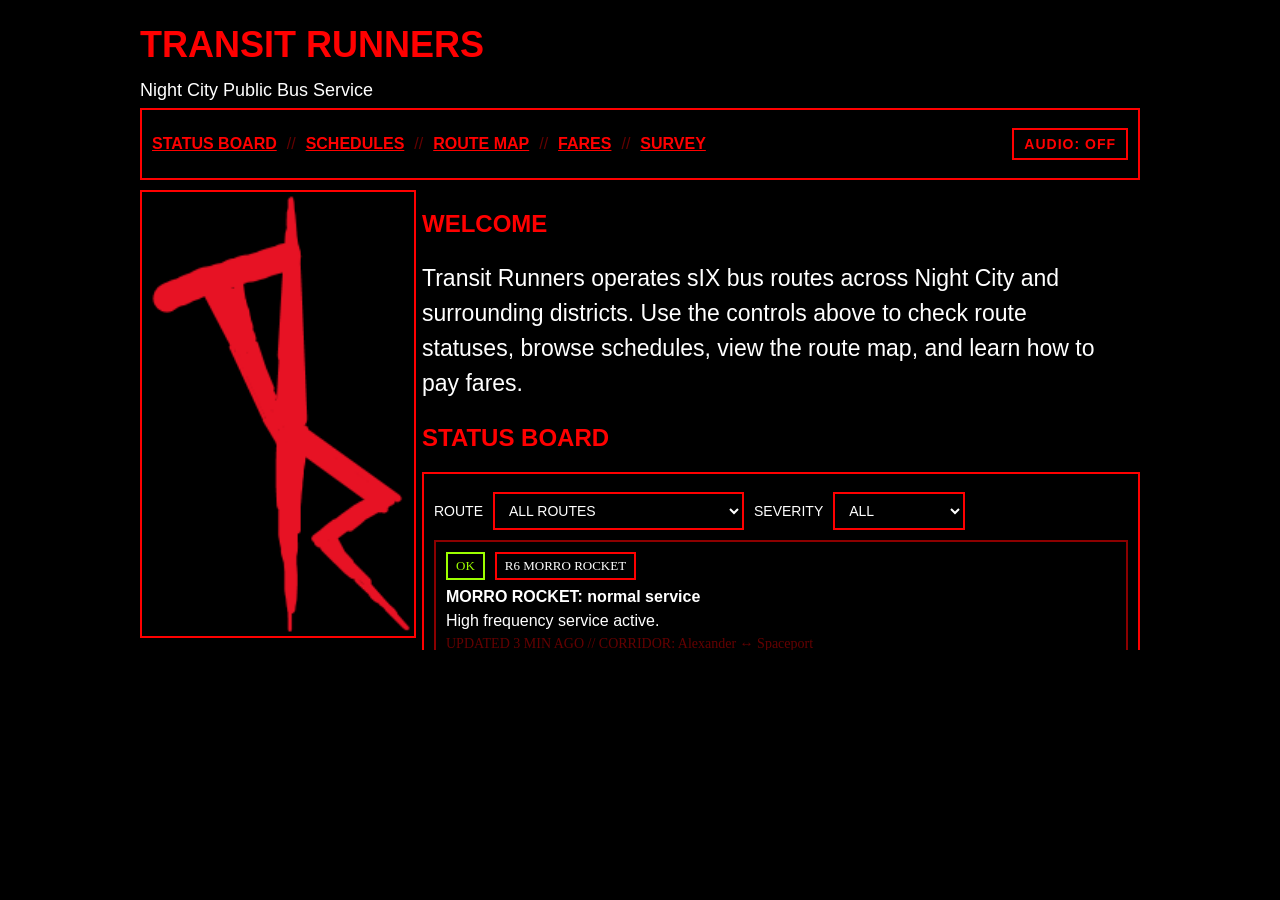
==== commit 069fbf77: "Update index.html SEVEN BUSES ONCE, NOW SIX" ====
--- a/index.html
+++ b/index.html
@@ -53,7 +53,7 @@
       <div class="welcome-wrap">
         <h2>WELCOME</h2>
         <p>
-          Transit Runners operates seven bus routes across Night City and surrounding districts.
+          Transit Runners operates sIX bus routes across Night City and surrounding districts.
           Use the controls above to check route statuses, browse schedules, view the route map, and learn how to pay fares.
         </p>
       </div>
@@ -104,18 +104,18 @@
       <div class="map">
         <div class="mapStack" id="mapStack">
           <!-- Bottom map (revealed when slider is right) -->
-          <img class="mapLayer mapBottom" src="NC_Map.png" alt="Base route map" />
+          <img class="mapLayer mapBottom" src="NC_NCART.png" alt="Base route map" />
 
           <!-- Top map (fades out as slider moves right) -->
-          <img class="mapLayer mapTop" id="mapTop" src="NC_Map_nobus.png" alt="Overlay route map" />
+          <img class="mapLayer mapTop" id="mapTop" src="NC_BUS.png" alt="Overlay route map" />
         </div>
 
         <div class="mapSliderWrap">
-          <span class="mapSide mapLeft">NCART</span>
+          <span class="mapSide mapLeft">BUS</span>
 
           <input id="mapOpacity" type="range" min="0" max="100" value="0" />
 
-          <span class="mapSide mapRight">BUS</span>
+          <span class="mapSide mapRight">NCART</span>
         </div>
       </div>
 
@@ -552,11 +552,11 @@
       { routeId:"R5", severity:"DELAY", delayMin:42, title:"PACIFICA COASTER: hijacked bus", 
        body:"Bus 530 hacked by Voodoo Boys. NCPD Netrunner team in pursuit.", updatedAt: Date.now() - 7*60*1000 },
       { routeId:"R2", severity:"ADVISORY", delayMin:0, title:"WESTBROOK CONNECTOR: stop skipped", 
-       body:"Silver Pixel stop closed. Use Eurodine stop.", updatedAt: Date.now() - 22*60*1000 },
+       body:"Channel / Milagro stop closed. Use Channel / Acorn stop.", updatedAt: Date.now() - 22*60*1000 }, 
       { routeId:"R1", severity:"ADVISORY", delayMin:3, title:"WATSON WAGON: hostage situation", 
        body:"MaxTac operation in Northside. Service rerouted.", updatedAt: Date.now() - 15*60*1000 },
       { routeId:"R3", severity:"ADVISORY", delayMin:5, title:"BADLANDS BOMBER: dust storm", 
-       body:"Poor visiblity between Sunset and Rocky Ridge stops. Service slowed.", updatedAt: Date.now() - 31*60*1000 },
+       body:"Poor visiblity between Grant and Rocky Ridge stops. Service slowed.", updatedAt: Date.now() - 31*60*1000 },
       { routeId:"R6", severity:"OK", delayMin:0, title:"MORRO ROCKET: normal service", 
        body:"High frequency service active.", updatedAt: Date.now() - 3*60*1000 },
       { routeId:"R4", severity:"DELAY", delayMin:60, title:"SANTO DOMINGO LOOP: bus breakdown", 
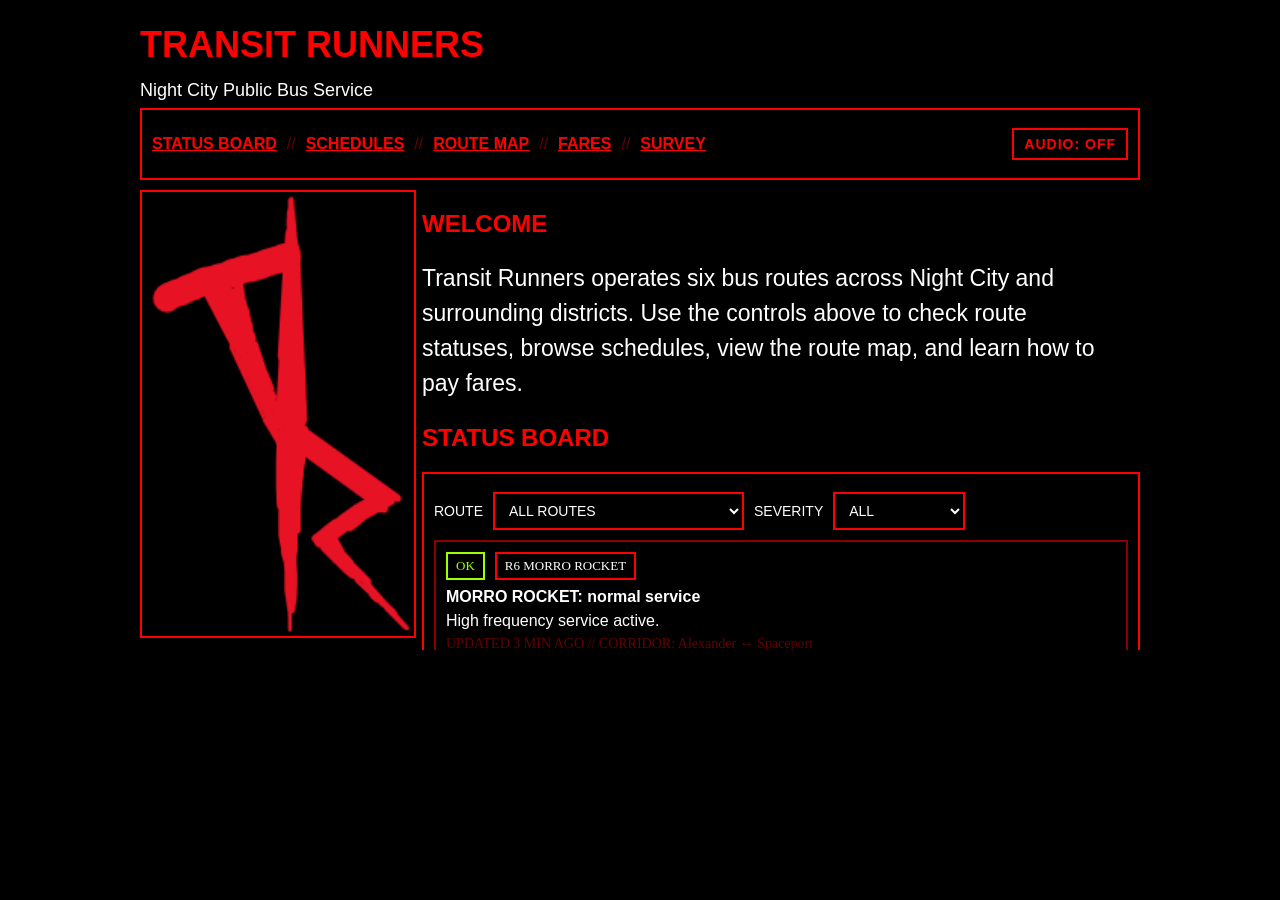
==== commit 1253782d: "Update index.html six not sIX" ====
--- a/index.html
+++ b/index.html
@@ -53,7 +53,7 @@
       <div class="welcome-wrap">
         <h2>WELCOME</h2>
         <p>
-          Transit Runners operates sIX bus routes across Night City and surrounding districts.
+          Transit Runners operates six bus routes across Night City and surrounding districts.
           Use the controls above to check route statuses, browse schedules, view the route map, and learn how to pay fares.
         </p>
       </div>
